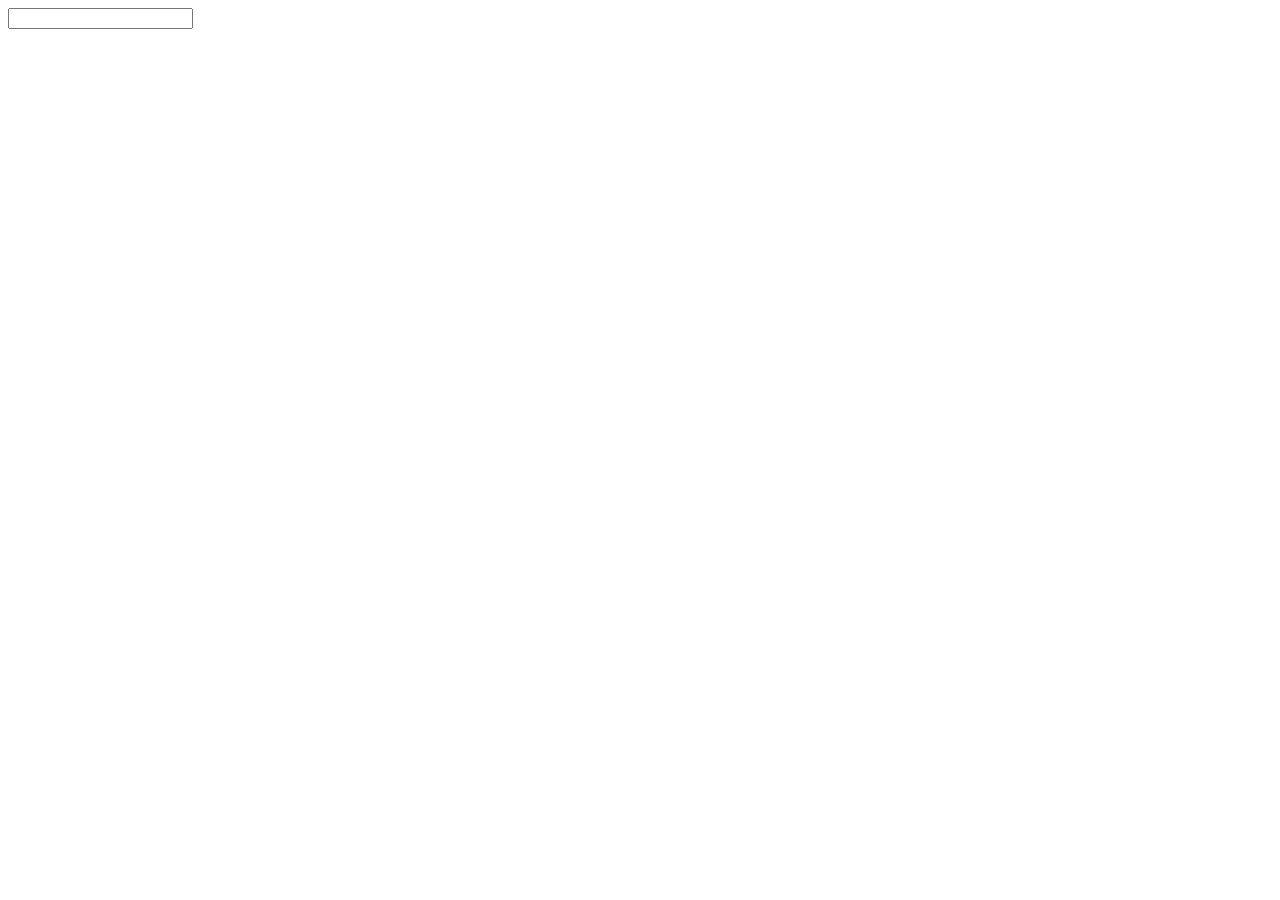
==== index2.html @ 7b514413 "first commit" ====
<!DOCTYPE html>
<html>

<head>

<script> 

var counter = prompt("Please enter your age here", "");
if (counter!= null) {
    document.getElementById("username").value = counter;
}


</script>

</head>

<body>


<input type="text" id="count++" />

</body>
</html>
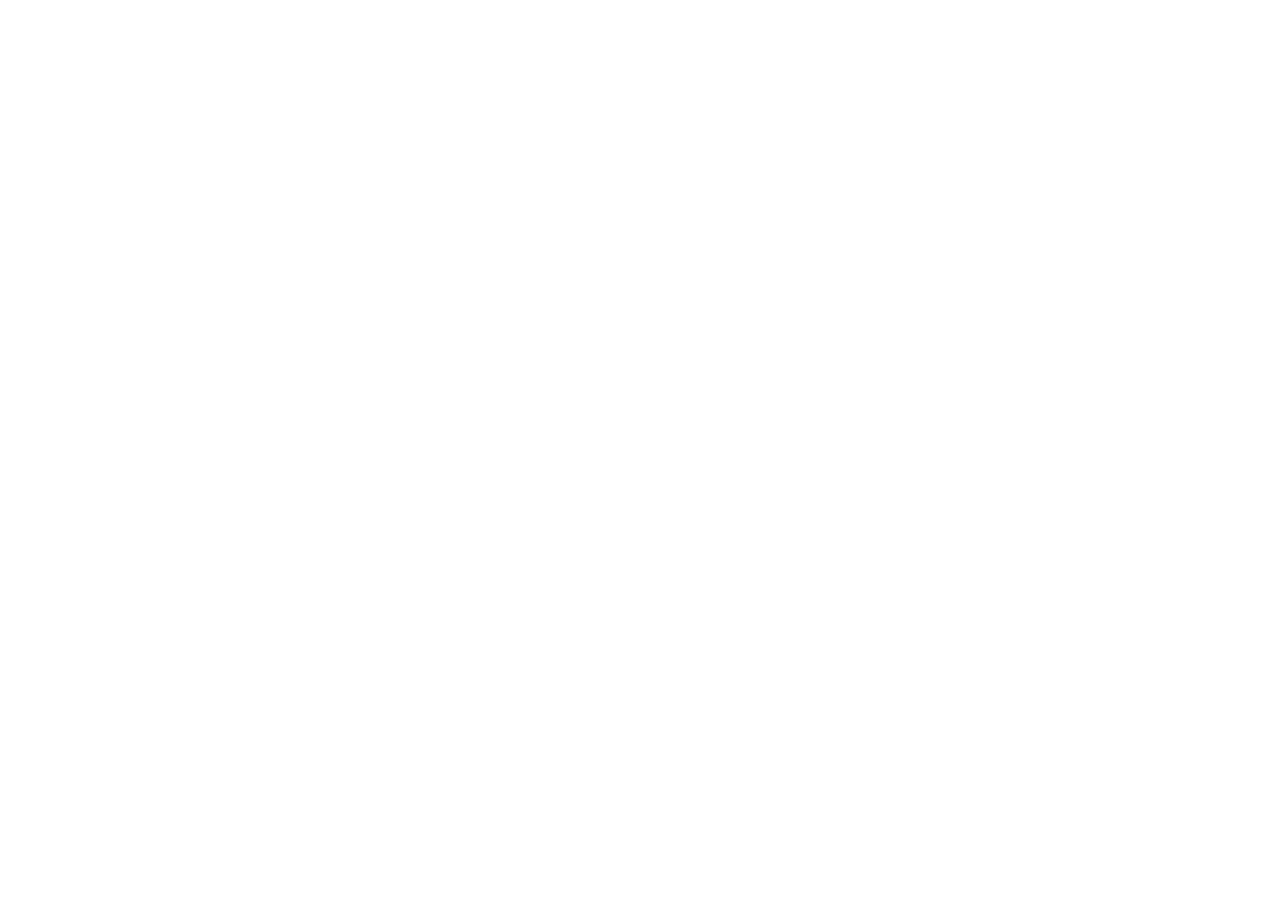
==== commit 25ba1129: "first commit" ====
--- a/index2.html
+++ b/index2.html
@@ -1,24 +1,17 @@
 <!DOCTYPE html>
-<html>
-
+<html lang="en">
 <head>
-
-<script> 
-
-var counter = prompt("Please enter your age here", "");
-if (counter!= null) {
-    document.getElementById("username").value = counter;
-}
-
-
-</script>
-
+  <meta charset="UTF-8">
+  <meta name="viewport" content="width=device-width, initial-scale=1.0">
+  <title></title>
 </head>
-
 <body>
 
 
-<input type="text" id="count++" />
+
+
 
 </body>
+<script src="oga2.js"></script>
+
 </html>